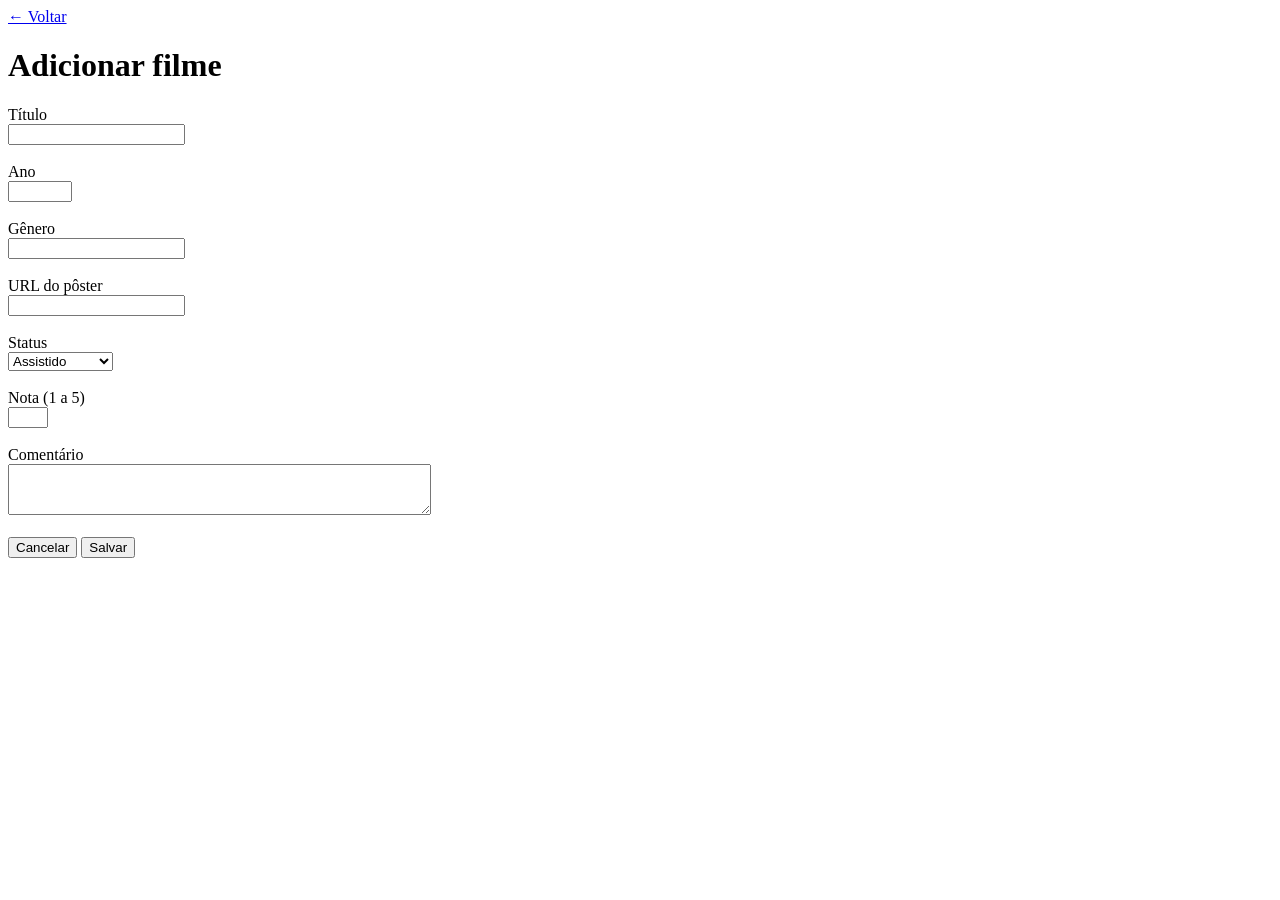
==== parte1/adicionar.html @ 024295f3 "feat: pagina de adicionar filme" ====
<!DOCTYPE html>
<html lang="pt-br">
    <head>
        <meta charset="UTF-8">
        <title>Adicionar filme - CineTrack</title>
    </head>
    <body>
        <a href="index.html">← Voltar</a>
        <h1>Adicionar filme</h1>
        <form id="form-filme">
            <label for="titulo">Título</label>
            <br>
            <input id="titulo" name="titulo" type="text" required>
            <br>
            <br>
            <label for="ano">Ano</label>
            <br>
            <input id="ano" name="ano" type="number" min="1888" max="2030" step="1" required>
            <br>
            <br>
            <label for="genero">Gênero</label>
            <br>
            <input id="genero" name="genero" required>
            <br>
            <br>
            <label for="url">URL do pôster</label>
            <br>
            <input id="url" name="url" type="text">
            <br>
            <br>
            <label for="status">Status</label>
            <br>
            <select id="status" name="status" required>
                <option value="assistido">Assistido</option>
                <option value="assisindo">Assistindo</option>
                <option value="quero assistir">Quero assistir</option>
            </select>
            <br>
            <br>
            <label for="nota">Nota (1 a 5)</label>
            <br>
            <input id="nota" name="nota" type="number" min="1" max="5" step="1">
            <br>
            <br>
            <label for="comentario">Comentário</label>
            <br>
            <textarea id="comentario" name="comentario" rows="3" cols="50"></textarea>
            <br>
            <br>
            <button type="button">Cancelar</button>
            <button type="submit">Salvar</button>
        </form>
    </body>
</html>
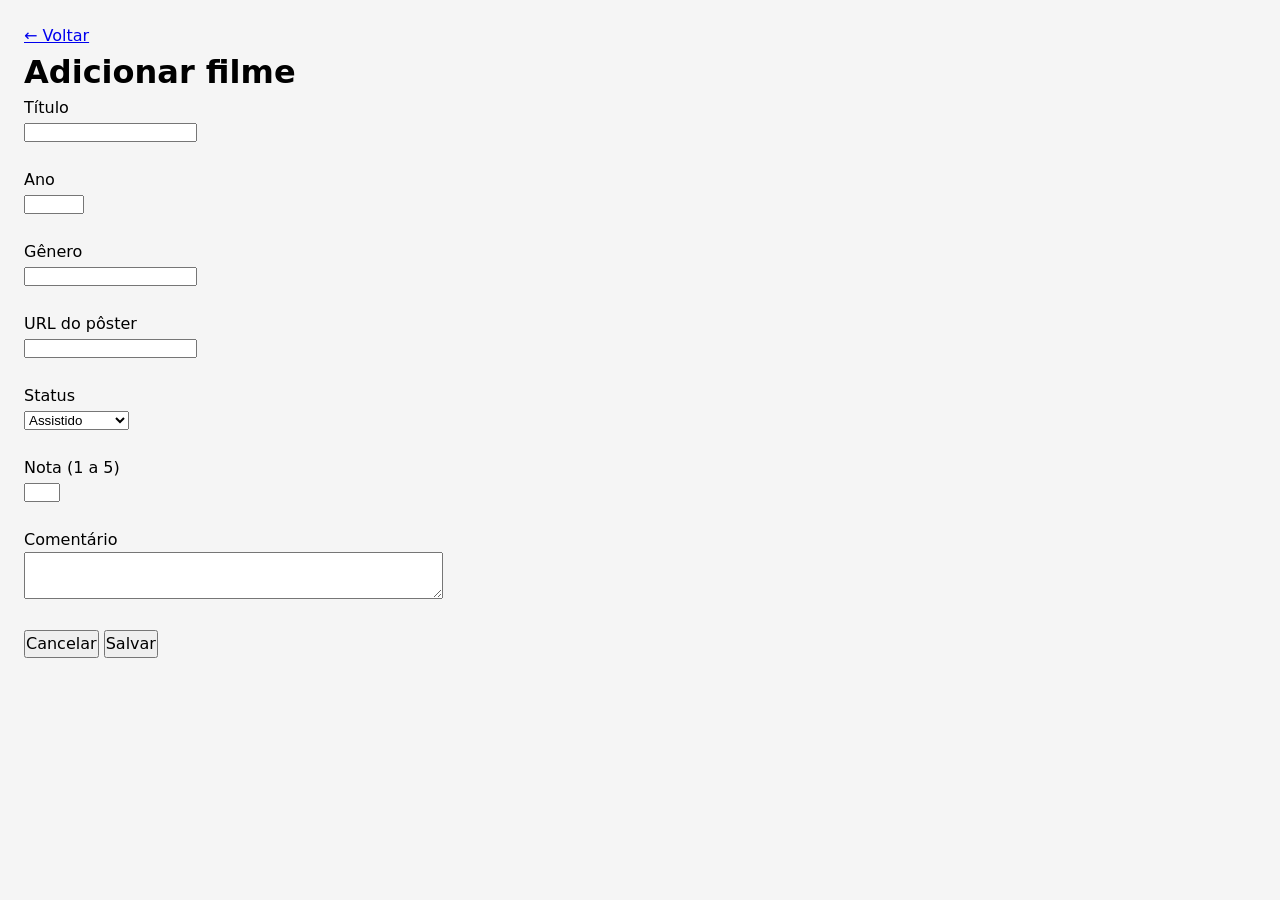
==== commit 6cad33be: "feat: estilo basico dos cards" ====
--- a/parte1/adicionar.html
+++ b/parte1/adicionar.html
@@ -3,6 +3,7 @@
     <head>
         <meta charset="UTF-8">
         <title>Adicionar filme - CineTrack</title>
+        <link rel="stylesheet" href="style.css">
     </head>
     <body>
         <a href="index.html">← Voltar</a>
--- a/parte1/style.css
+++ b/parte1/style.css
@@ -0,0 +1,30 @@
+/*
+primária: #1a3a5c
+acento: #c03a2b
+neutro: #f5f5f5
+*/
+
+* { box-sizing: border-box; margin: 0; padding: 0; }
+html { font-size: 16px; }
+body { font-family: system-ui, sans-serif; color: black; background: #f5f5f5; line-height: 1.5; margin: 24px; }
+img { max-width: 100%; display: block; }
+button { font: inherit; cursor: pointer; }
+
+header { background: #1a3a5c; color: white; padding: 12px; }
+header h1 { margin: 12px; }
+header > h1 { font-size: 2rem; }
+header input { padding: 8px; border: 1px solid; border-radius: 4px; margin: 12px; }
+header button { padding: 6px; border: 1px solid #c03a2b; border-radius: 4px; color: #f5f5f5; background: #c03a2b;  }
+
+nav { background: #f5f5f5; margin: 24px; }
+
+.card {
+    padding: 16px;                 /* espaço interno */
+    border: 1px solid #ddd;      /* borda */
+    border-radius: 8px;            /* cantos */
+    box-shadow: 0 1px 4px #0002; /* sombra */
+    background: white;
+    margin: 24px;
+}
+
+footer { margin: 24px; }
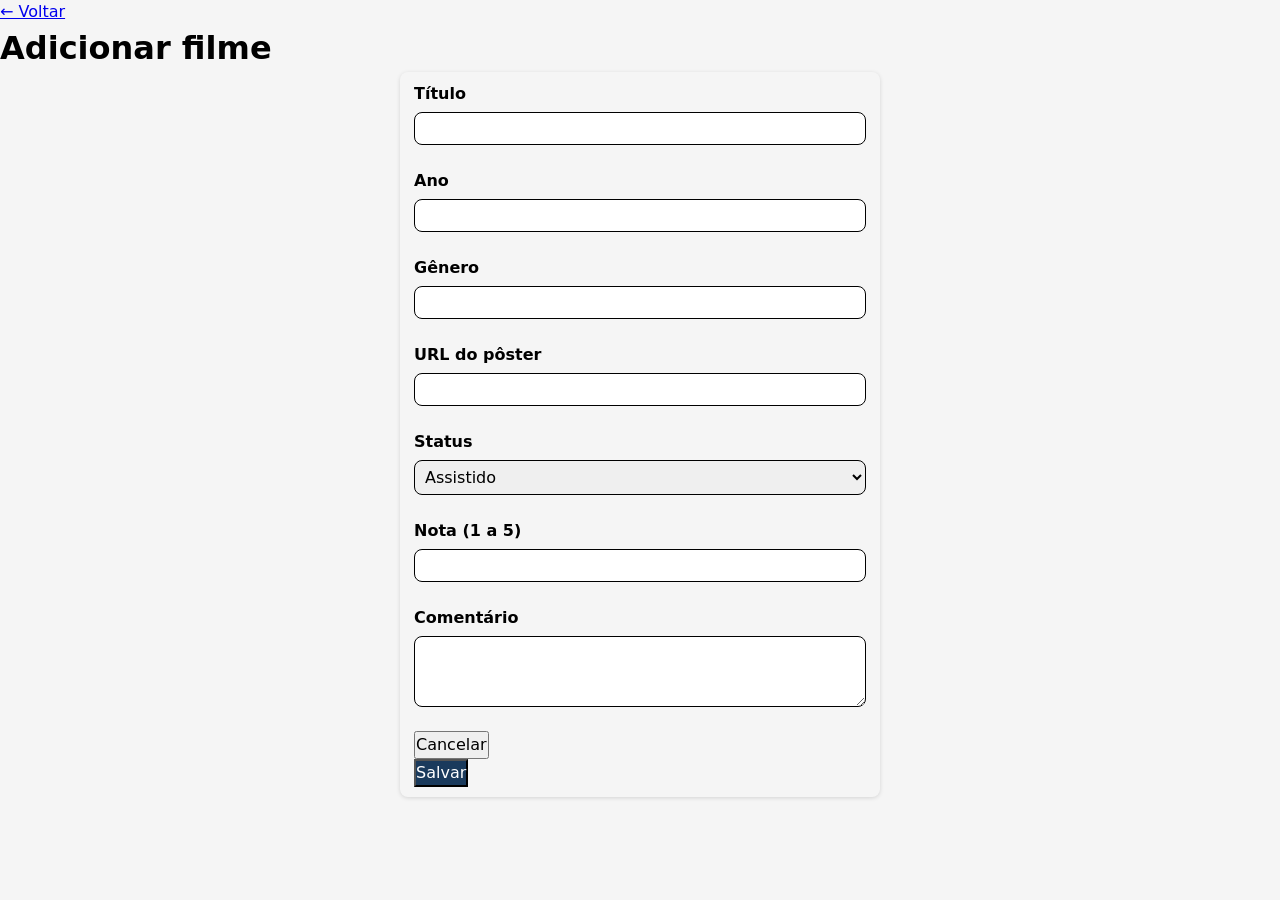
==== commit b6c755ff: "feat: estilo do formulario" ====
--- a/parte1/adicionar.html
+++ b/parte1/adicionar.html
@@ -9,47 +9,47 @@
         <a href="index.html">← Voltar</a>
         <h1>Adicionar filme</h1>
         <form id="form-filme">
-            <label for="titulo">Título</label>
+            <div class="campo">
+                <label for="titulo">Título</label>
+                <input id="titulo" name="titulo" type="text" required>
+            </div>
             <br>
-            <input id="titulo" name="titulo" type="text" required>
+            <div class="campo">
+                <label for="ano">Ano</label>
+                <input id="ano" name="ano" type="number" min="1888" max="2030" step="1" required>
+            </div>
             <br>
+            <div class="campo">
+                <label for="genero">Gênero</label>
+                <input id="genero" name="genero" required>
+            </div>
             <br>
-            <label for="ano">Ano</label>
+            <div class="campo">
+                <label for="url">URL do pôster</label>
+                <input id="url" name="url" type="text">
+            </div>
             <br>
-            <input id="ano" name="ano" type="number" min="1888" max="2030" step="1" required>
+            <div class="campo">
+                <label for="status">Status</label>
+                <select id="status" name="status" required>
+                    <option value="assistido">Assistido</option>
+                    <option value="assisindo">Assistindo</option>
+                    <option value="quero assistir">Quero assistir</option>
+                </select>
+            </div>
             <br>
+            <div class="campo">
+                <label for="nota">Nota (1 a 5)</label>
+                <input id="nota" name="nota" type="number" min="1" max="5" step="1">
+            </div>
             <br>
-            <label for="genero">Gênero</label>
-            <br>
-            <input id="genero" name="genero" required>
-            <br>
-            <br>
-            <label for="url">URL do pôster</label>
-            <br>
-            <input id="url" name="url" type="text">
-            <br>
-            <br>
-            <label for="status">Status</label>
-            <br>
-            <select id="status" name="status" required>
-                <option value="assistido">Assistido</option>
-                <option value="assisindo">Assistindo</option>
-                <option value="quero assistir">Quero assistir</option>
-            </select>
-            <br>
-            <br>
-            <label for="nota">Nota (1 a 5)</label>
-            <br>
-            <input id="nota" name="nota" type="number" min="1" max="5" step="1">
-            <br>
-            <br>
-            <label for="comentario">Comentário</label>
-            <br>
-            <textarea id="comentario" name="comentario" rows="3" cols="50"></textarea>
-            <br>
+            <div class="campo">
+                <label for="comentario">Comentário</label>
+                <textarea id="comentario" name="comentario" rows="3" cols="50"></textarea>
+            </div>
             <br>
             <button type="button">Cancelar</button>
-            <button type="submit">Salvar</button>
+            <button type="submit" class="btn-submit">Salvar</button>
         </form>
     </body>
 </html>
--- a/parte1/style.css
+++ b/parte1/style.css
@@ -4,27 +4,227 @@
 neutro: #f5f5f5
 */
 
+:root {
+    --cor-primaria: #1a3a5c;
+    --cor-secundaria: #c03a2b;
+    --cor-fundo: #f5f5f5;
+    --cor-texto: black;
+    --cor-botao: white;
+    --cor-fundo-card: white;
+    --cor-borda-card: 1px solid #ddd;
+    --cor-badge-assistido: #c8f0c8;
+    --cor-badge-assistindo: #ffe9a8;
+    --cor-badge-quero: #cfe2ff;
+    --raio: 8px;
+    --espaco: 16px;
+}
+
+@media (prefers-color-scheme: dark) {
+    :root {
+        --cor-primaria: #2d4a6b;
+        --cor-fundo: #1a1a1a;
+        --cor-texto: lightgray;
+        --cor-botao: lightgray;
+        --cor-fundo-card: #2a2a2a;
+        --cor-borda-card: 1px solid #404040;
+        --cor-badge-assistido: #1d4d1d;
+        --cor-badge-assistindo: #c76e00;
+        --cor-badge-quero: darkblue;
+    }
+}
+
 * { box-sizing: border-box; margin: 0; padding: 0; }
 html { font-size: 16px; }
-body { font-family: system-ui, sans-serif; color: black; background: #f5f5f5; line-height: 1.5; margin: 24px; }
+body { font-family: system-ui, sans-serif; color: var(--cor-texto); background: var(--cor-fundo); line-height: 1.5; }
 img { max-width: 100%; display: block; }
 button { font: inherit; cursor: pointer; }
 
-header { background: #1a3a5c; color: white; padding: 12px; }
-header h1 { margin: 12px; }
+header {
+    background: var(--cor-primaria);
+    color: white;
+    padding: 25px;
+    display: flex;
+    align-items: center;
+    justify-content: space-between;
+    gap: 16px;
+    flex-wrap: wrap;
+}
+header h1 { flex: 0 0 auto; }
 header > h1 { font-size: 2rem; }
-header input { padding: 8px; border: 1px solid; border-radius: 4px; margin: 12px; }
-header button { padding: 6px; border: 1px solid #c03a2b; border-radius: 4px; color: #f5f5f5; background: #c03a2b;  }
-
-nav { background: #f5f5f5; margin: 24px; }
+header input {
+    background: var(--cor-fundo);
+    color: var(--cor-texto);
+    padding: 10px;
+    border: 1px solid;
+    border-radius: 8px;
+    flex: 1 1 240px;
+}
+header button {
+    display: flex;
+    padding: 10px;
+    border: 1px solid var(--cor-secundaria);
+    border-radius: 8px;
+    color: white;
+    background: var(--cor-secundaria);
+}
+
+nav {
+    background: var(--cor-fundo);
+    margin-top: auto;
+    margin-left: auto;
+    display: flex;
+    gap: 8px;
+    flex-wrap: wrap;
+    padding: 12px 24px;
+}
+nav button {
+    padding: 6px 14px;
+    border: 1px solid var(--cor-primaria);
+    background: var(--cor-botao);
+    border-radius: 8px;
+}
+nav button.ativo {
+    background: var(--cor-primaria);
+    color: var(--cor-botao);
+}
 
 .card {
     padding: 16px;                 /* espaço interno */
-    border: 1px solid #ddd;      /* borda */
+    border: var(--cor-borda-card);      /* borda */
     border-radius: 8px;            /* cantos */
     box-shadow: 0 1px 4px #0002; /* sombra */
-    background: white;
-    margin: 24px;
-}
-
-footer { margin: 24px; }+    background: var(--cor-fundo-card);
+    display: flex;
+    flex-direction: column;
+    gap: 6px;
+    border-top: 4px solid var(--cor-primaria);
+}
+.card .acoes { margin-top: auto; display: flex; gap: 8px; }
+.card .acoes button { padding: 6px 14px; border: 1px solid black; background: var(--cor-botao); border-radius: 6px; }
+.card .badge {
+    background: #eeeeee;
+    color: var(--cor-texto);
+    padding: 4px 14px;
+    border-radius: 999px;
+}
+.card .badge.assistido { background: var(--cor-badge-assistido); }
+.card .badge.assistindo { background: var(--cor-badge-assistindo); }
+.card .badge.quero { background: var(--cor-badge-quero); }
+.card img {
+    width: 100%;
+    aspect-ratio: 2 / 3;
+    object-fit: cover;
+    border-radius: 6px;
+}
+
+#lista {
+    display: grid;
+    grid-template-columns: repeat(auto-fill, minmax(200px, 1fr));
+    gap: 16px;
+    padding: 24px;
+}
+#lista { grid-template-columns: 1fr; }
+
+footer {
+    display: flex;
+    justify-content: center; /* centraliza na horizontal */
+    align-items: center;     /* centraliza na vertical */
+    flex-direction: column;  /* organiza os itens em coluna (se houver mais de um) */
+}
+
+.mobile { display: inline; width: 25px; }
+.desktop { display: none; width: 100px; }
+
+@media (min-width: 1024px) {
+    #lista {
+        grid-template-columns: 1fr 1fr 1fr;
+    }
+
+    .mobile { display: none; }
+    .desktop { display: inline; }
+}
+
+h1 { font-size: clamp(1.5rem, 2.5vw + 1rem, 3rm); }
+
+button:focus-visible {
+    outline: 3px solid #4a90e2;
+    outline-offset: 2px;
+}
+header button:hover {
+    background: darkred;
+    border-color: darkred;
+    color: white;
+}
+nav button:hover {
+    background: var(--cor-primaria);
+    color: var(--cor-botao);
+}
+.card .acoes button:hover {
+    background: black;
+    color: var(--cor-botao);
+}
+
+#modal {
+    position: fixed;
+    inset: 0;                      /* cobre a tela */ 
+    background: rgba(0,0,0,0.5); /* overlay */
+    display: flex;
+    align-items: center;
+    justify-content: center;
+    z-index: 50;
+}
+#modal[hidden] { display: none; }
+
+#modal-conteudo {
+    background: var(--cor-fundo);
+    padding: 24px;
+    border-radius: 6px;
+    width: 100%;
+    max-width: 420px;
+    max-height: 90vh;
+    overflow: auto;               /* rola se não couber */
+}
+
+@keyframes aparecer {
+    from { opacity: 0; transform: translateY(8px); }
+    to { opacity: 1; transform: translateY(0); }
+}
+
+#modal-conteudo { animation: aparecer 200ms ease; }
+
+#form-filme {
+    max-width: 480px;
+    margin: 0 auto;
+    padding: 10px 14px;
+    border-radius: 8px;
+    box-shadow: 0 1px 4px #0002;
+}
+
+.campo {
+    display: flex;
+    flex-direction: column;
+    gap: 6px;
+    font-weight: bold;
+}
+
+#form-filme input,
+#form-filme select,
+#form-filme textarea {
+    font-family: inherit;
+    font-size: 100%;
+    width: 100%;
+    padding: 6px;
+    border: 1px solid;
+    border-radius: 8px;
+}
+
+#form-filme button {
+    display: flex;
+    justify-content: flex-end;
+    gap: 16px;
+}
+
+#form-filme .btn-submit {
+    background: var(--cor-primaria);
+    color: white;
+}
